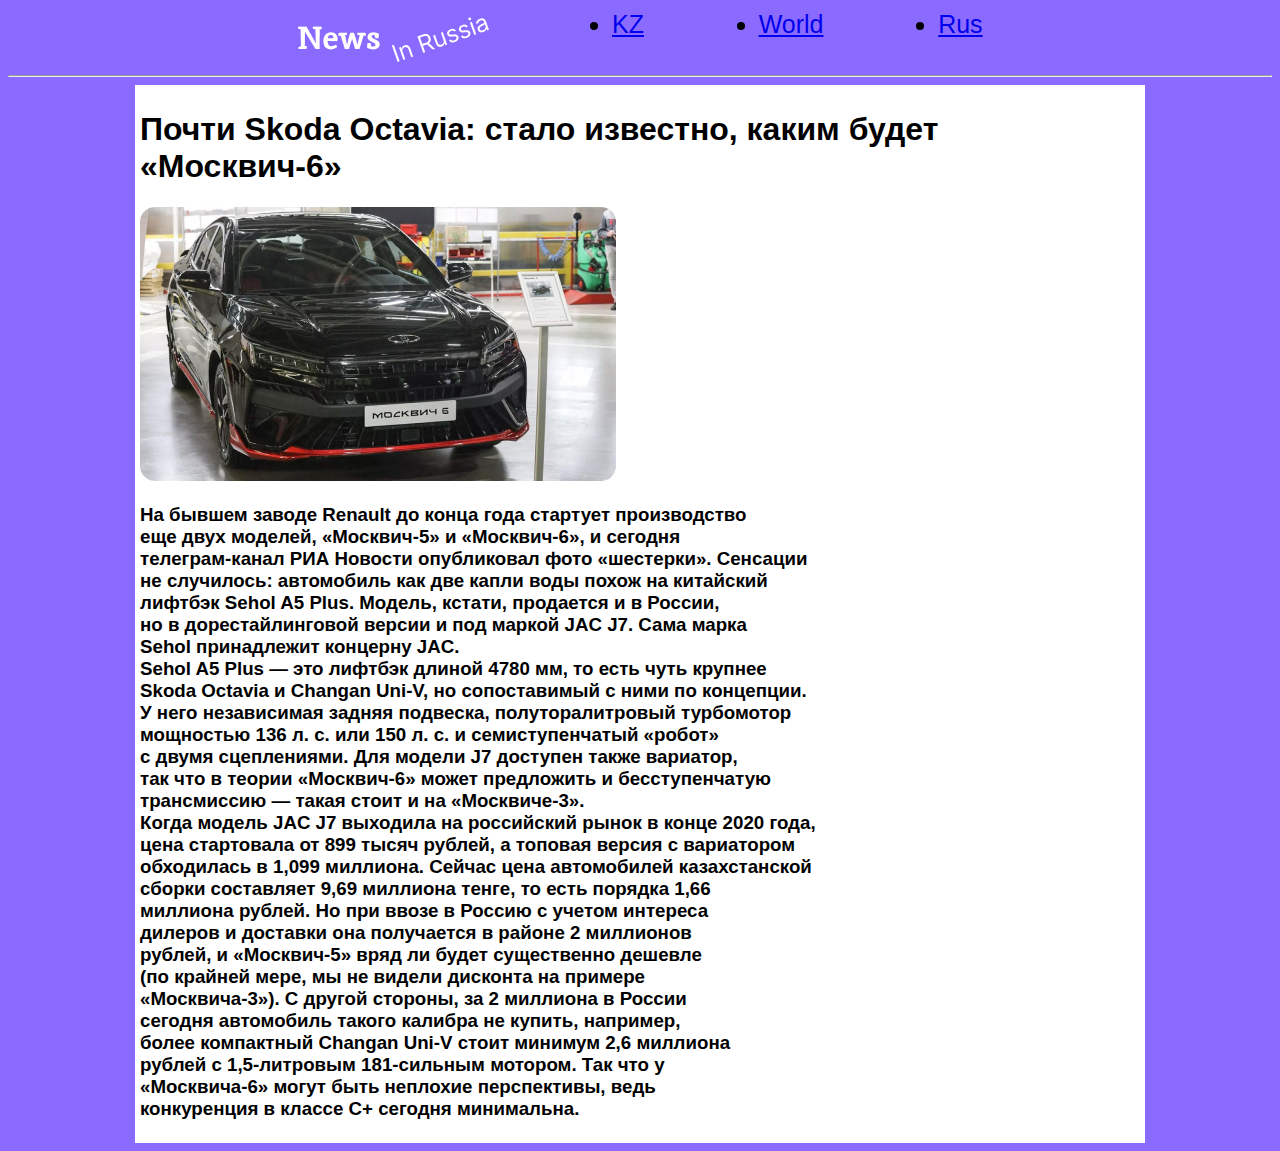
==== index.html @ d4615448 "Add files via upload" ====
<!DOCTYPE html>
<html lang="en">
<head>
    <meta charset="UTF-8">
    <meta http-equiv="X-UA-Compatible" content="IE=edge">
    <meta name="viewport" content="width=device-width, initial-scale=1.0">
    <link rel="stylesheet" href="Style.css">
    
    <title>Document</title>
</head>
<body>
    <header>
        <img src="Component 3.png">
        <li><a href="r.html">KZ</a></li>
               <li><a href="t.html">World</a></li>
               <li><a href="index.html">Rus</a></li>
    </header>
    <hr>
    <div class="Why">
      <h1>Почти Skoda Octavia: стало известно, каким будет «Москвич-6»</h1>
      <img src="8e20df91278bd37c3a81970281f0c42f6d9f738d-full 1.png">
      <h3>На бывшем заводе Renault до конца года стартует производство<br>
         еще двух моделей, «Москвич-5» и «Москвич-6», и сегодня <br>
         телеграм-канал РИА Новости опубликовал фото «шестерки». Сенсации<br>
          не случилось: автомобиль как две капли воды похож на китайский<br>
           лифтбэк Sehol A5 Plus. Модель, кстати, продается и в России,<br>
            но в дорестайлинговой версии и под маркой JAC J7. Сама марка<br>
             Sehol принадлежит концерну JAC.<br>
        Sehol A5 Plus — это лифтбэк длиной 4780 мм, то есть чуть крупнее<br>
         Skoda Octavia и Changan Uni-V, но сопоставимый с ними по концепции.<br>
          У него независимая задняя подвеска, полуторалитровый турбомотор<br>
           мощностью 136 л. с. или 150 л. с. и семиступенчатый «робот»<br>
            с двумя сцеплениями. Для модели J7 доступен также вариатор,<br>
             так что в теории «Москвич-6» может предложить и бесступенчатую<br>
              трансмиссию — такая стоит и на «Москвиче-3».<br>
        Когда модель JAC J7 выходила на российский рынок в конце 2020 года,<br>
         цена стартовала от 899 тысяч рублей, а топовая версия с вариатором<br>
          обходилась в 1,099 миллиона. Сейчас цена автомобилей казахстанской<br>
           сборки составляет 9,69 миллиона тенге, то есть порядка 1,66<br>
            миллиона рублей. Но при ввозе в Россию с учетом интереса<br>
             дилеров и доставки она получается в районе 2 миллионов<br>
              рублей, и «Москвич-5» вряд ли будет существенно дешевле<br>
               (по крайней мере, мы не видели дисконта на примере<br>
                «Москвича-3»). С другой стороны, за 2 миллиона в России<br>
                 сегодня автомобиль такого калибра не купить, например,<br>
                  более компактный Changan Uni-V стоит минимум 2,6 миллиона <br>
                  рублей с 1,5-литровым 181-сильным мотором. Так что у<br>
                   «Москвича-6» могут быть неплохие перспективы, ведь<br>
                    конкуренция в классе С+ сегодня минимальна.</h3>
                    <div class="fb-comments" data-href="https://developers.facebook.com/docs/plugins/comments#configurator" data-width="700" data-numposts="5"></div>
                    <div id="fb-root"></div>
<script async defer crossorigin="anonymous" src="https://connect.facebook.net/ru_RU/sdk.js#xfbml=1&version=v16.0" nonce="OsAyaJ3w"></script>
    </div>
</body>
</html>
---- Style.css ----
header{
    display: flex;
    width: 800px;
    margin-left: auto;
    margin-right: auto;
    justify-content: space-around;
    margin-top: 10px;
    font-size: 25px;
    font-family: Impact, Haettenschweiler, 'Arial Narrow Bold', sans-serif;
}
@media all and (max-width:600px) {
    header{
        display: flex;
        width: 400px;
        justify-content: space-around;
        font-size: 25px;
        flex-direction: column;
        height: auto;
    }
}
@media all and (max-width:800px) {
    header{
        display: flex;
        width: 400px;
        justify-content: space-around;
        font-size: 25px;
        margin-left: auto;
        margin-right: auto;
        height: auto;
    }
}
@media all and (max-width:600px) {
    .Why{
        
        width: 400px;
        justify-content: space-around;
        font-size: 25px;
        flex-direction: column;
        height: auto;
    }
}
@media all and (max-width:800px) {
    .Why{
        
        width: 400px;
        justify-content: space-around;
        font-size: 25px;
        margin-left: auto;
        margin-right: auto;
        height: auto;
    }
}
.Why{
    margin-left: auto;
    margin-right: auto;
    background-color: rgb(255, 255, 255);
    padding: 5px;
    max-width: 1000px;    
}
body{
    font-family: Arial, Helvetica, sans-serif;
    background-color: rgb(139, 107, 255);
}
.A{
    color: white;
}
.Text-comment{

}
.form-text{
    width: 500px;
    height: 250px;
    margin-top: 20px;

}
.btn{
    margin-top: 10px;
    background-color: white;
    font-family: Arial, Helvetica, sans-serif;
    padding: 2px;
}
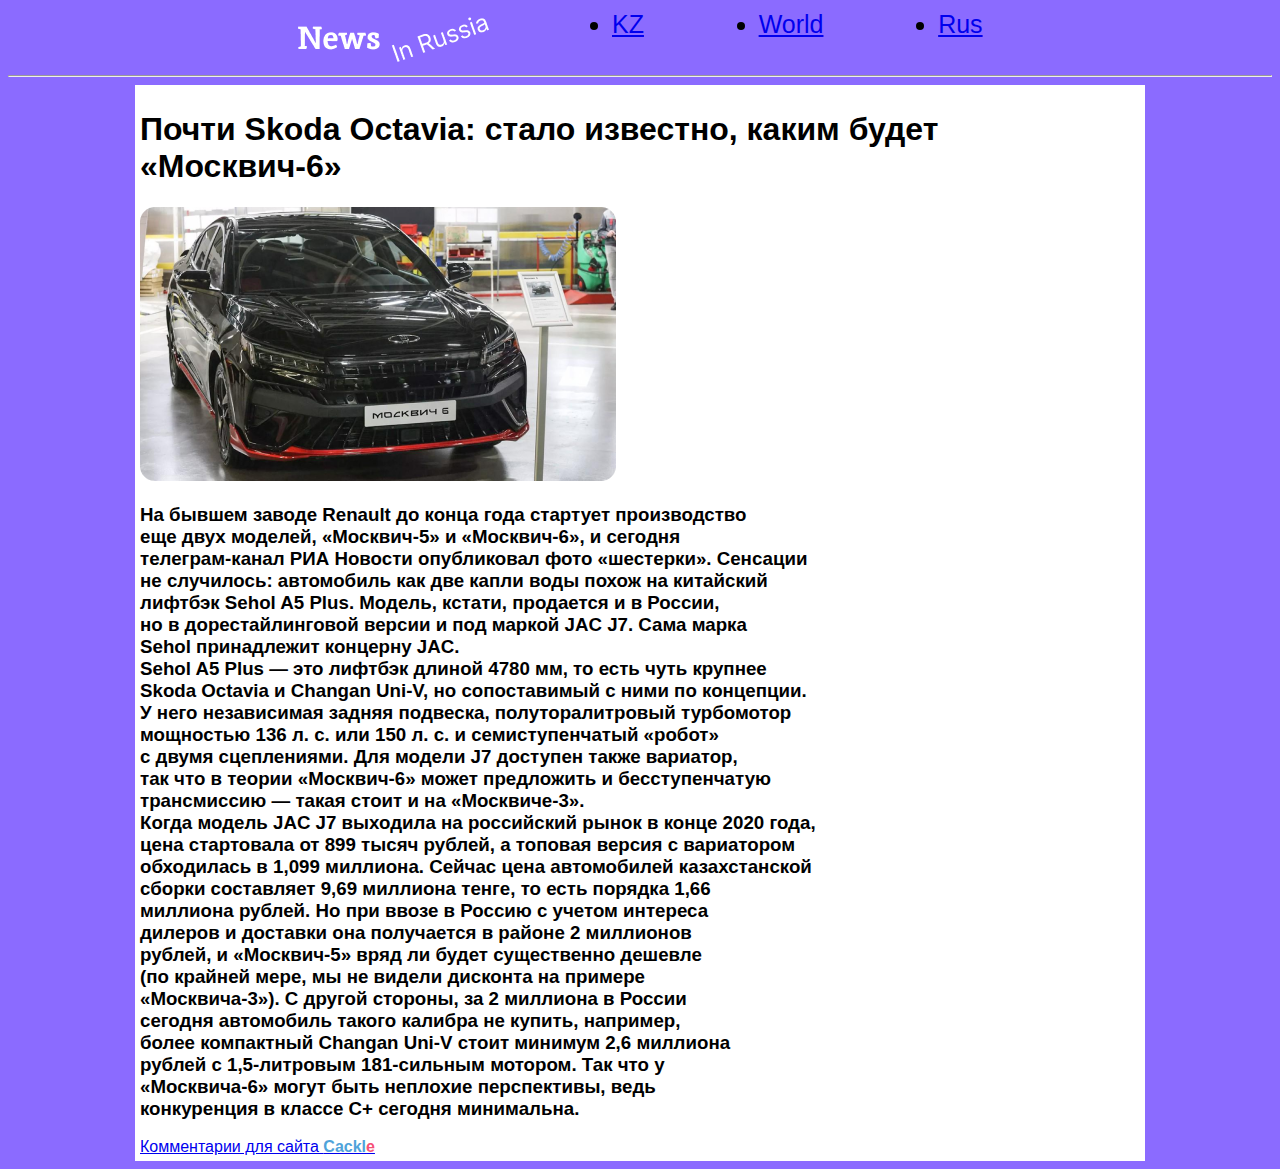
==== commit 15580c23: "Add files via upload" ====
--- a/index.html
+++ b/index.html
@@ -47,9 +47,18 @@
                   рублей с 1,5-литровым 181-сильным мотором. Так что у<br>
                    «Москвича-6» могут быть неплохие перспективы, ведь<br>
                     конкуренция в классе С+ сегодня минимальна.</h3>
-                    <div class="fb-comments" data-href="https://developers.facebook.com/docs/plugins/comments#configurator" data-width="700" data-numposts="5"></div>
-                    <div id="fb-root"></div>
-<script async defer crossorigin="anonymous" src="https://connect.facebook.net/ru_RU/sdk.js#xfbml=1&version=v16.0" nonce="OsAyaJ3w"></script>
-    </div>
+                    <div id="mc-container"></div>
+                    <script type="text/javascript">
+                    cackle_widget = window.cackle_widget || [];
+                    cackle_widget.push({widget: 'Comment', id: 80379});
+                    (function() {
+                        var mc = document.createElement('script');
+                        mc.type = 'text/javascript';
+                        mc.async = true;
+                        mc.src = ('https:' == document.location.protocol ? 'https' : 'http') + '://cackle.me/widget.js';
+                        var s = document.getElementsByTagName('script')[0]; s.parentNode.insertBefore(mc, s.nextSibling);
+                    })();
+                    </script>
+                    <a id="mc-link" href="https://cackle.me">Комментарии для сайта <b style="color:#4FA3DA">Cackl</b><b style="color:#F65077">e</b></a>
 </body>
 </html>